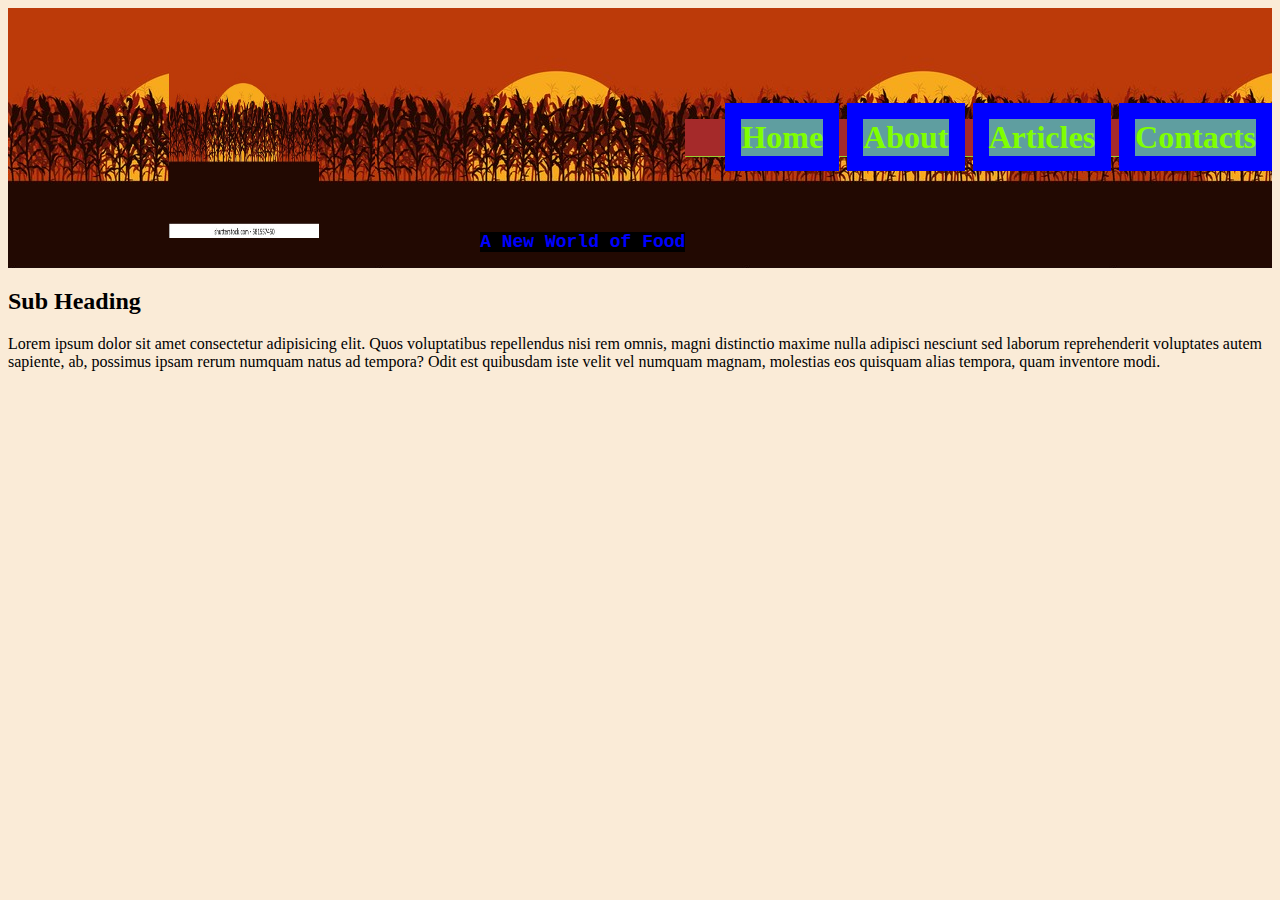
==== index.html @ ae5f2c88 "Add files via upload" ====
<!DOCTYPE html>
<html lang="en">
<head>
    <link rel="stylesheet" href="./main.css">
    <meta charset="UTF-8">
    <meta http-equiv="X-UA-Compatible" content="IE=edge">
    <meta name="viewport" content="width=
    , initial-scale=1.0">
    <title>Document</title>
</head>
<body>
    <header>
        <img class="titleimage" src="image/headimage.jpg" alt="corn crop in sunlight">
    <h1 class="title">A New World of Food</h1>
    <nav>
        <ul>

            <li><a href="index.html">Home</a></li>
            <li><a href="about.html">About</a></li>
            <li><a href="article.html">Articles</a></li>
            <li><a href="contact.html">Contacts</a></li>


        </ul>

    </nav>
    </header>

    <main>

        <h2 class="subtitle">Sub Heading</h2>

        <p>Lorem ipsum dolor sit amet consectetur adipisicing elit. Quos voluptatibus repellendus nisi rem omnis, magni distinctio maxime nulla adipisci nesciunt sed laborum reprehenderit voluptates autem sapiente, ab, possimus ipsam rerum numquam natus ad tempora? Odit est quibusdam iste velit vel numquam magnam, molestias eos quisquam alias tempora, quam inventore modi.</p>
<img src="" alt="">

    </main>
    <footer>


    </footer>



</body>
</html>
---- main.css ----
* {
    background-color: antiquewhite;
}

nav {
    text-align: center;
    font-size: 2em;
    font-weight: bolder;
    border-bottom: 1px solid yellowgreen;
    background-color: brown;

}

nav ul {
    margin: 0;
    background-color: brown;
}

nav li {
    display: inline;
    background-color: blue;
    /* justify-content: space-evenly; */
    padding: 0.5em;
    text-decoration: none;
    
}

nav a {
    display: inline-block;
    padding: 0 em;
    color: chartreuse;
    text-decoration: none;
    background-color: cadetblue;

}

nav a:hover {

    background-color: coral;


}
.title {
    display: flex;
    flex-direction: row;
    background-color: black;
    color: blue;
    font-size: large;
    font-family: 'Courier New', Courier, monospace;
    font-weight: bold;
    text-align: center;
    margin-top: 220px;
}

#subtitle {

    color: blueviolet;
    font-size: medium;
    font-family: 'Franklin Gothic Medium', 'Arial Narrow', Arial, sans-serif;
    font-weight: lighter;
    text-align: left;
}

header {

    background-color: crimson;
    background-image: url('image/headimage.jpg');
    display: flex;
    justify-content: center;
    align-items: center;
    height: 260px;

}


.titleimage { 

    float: inline-end;
    height: 200px;
    width: 150px;
    margin: auto;

}
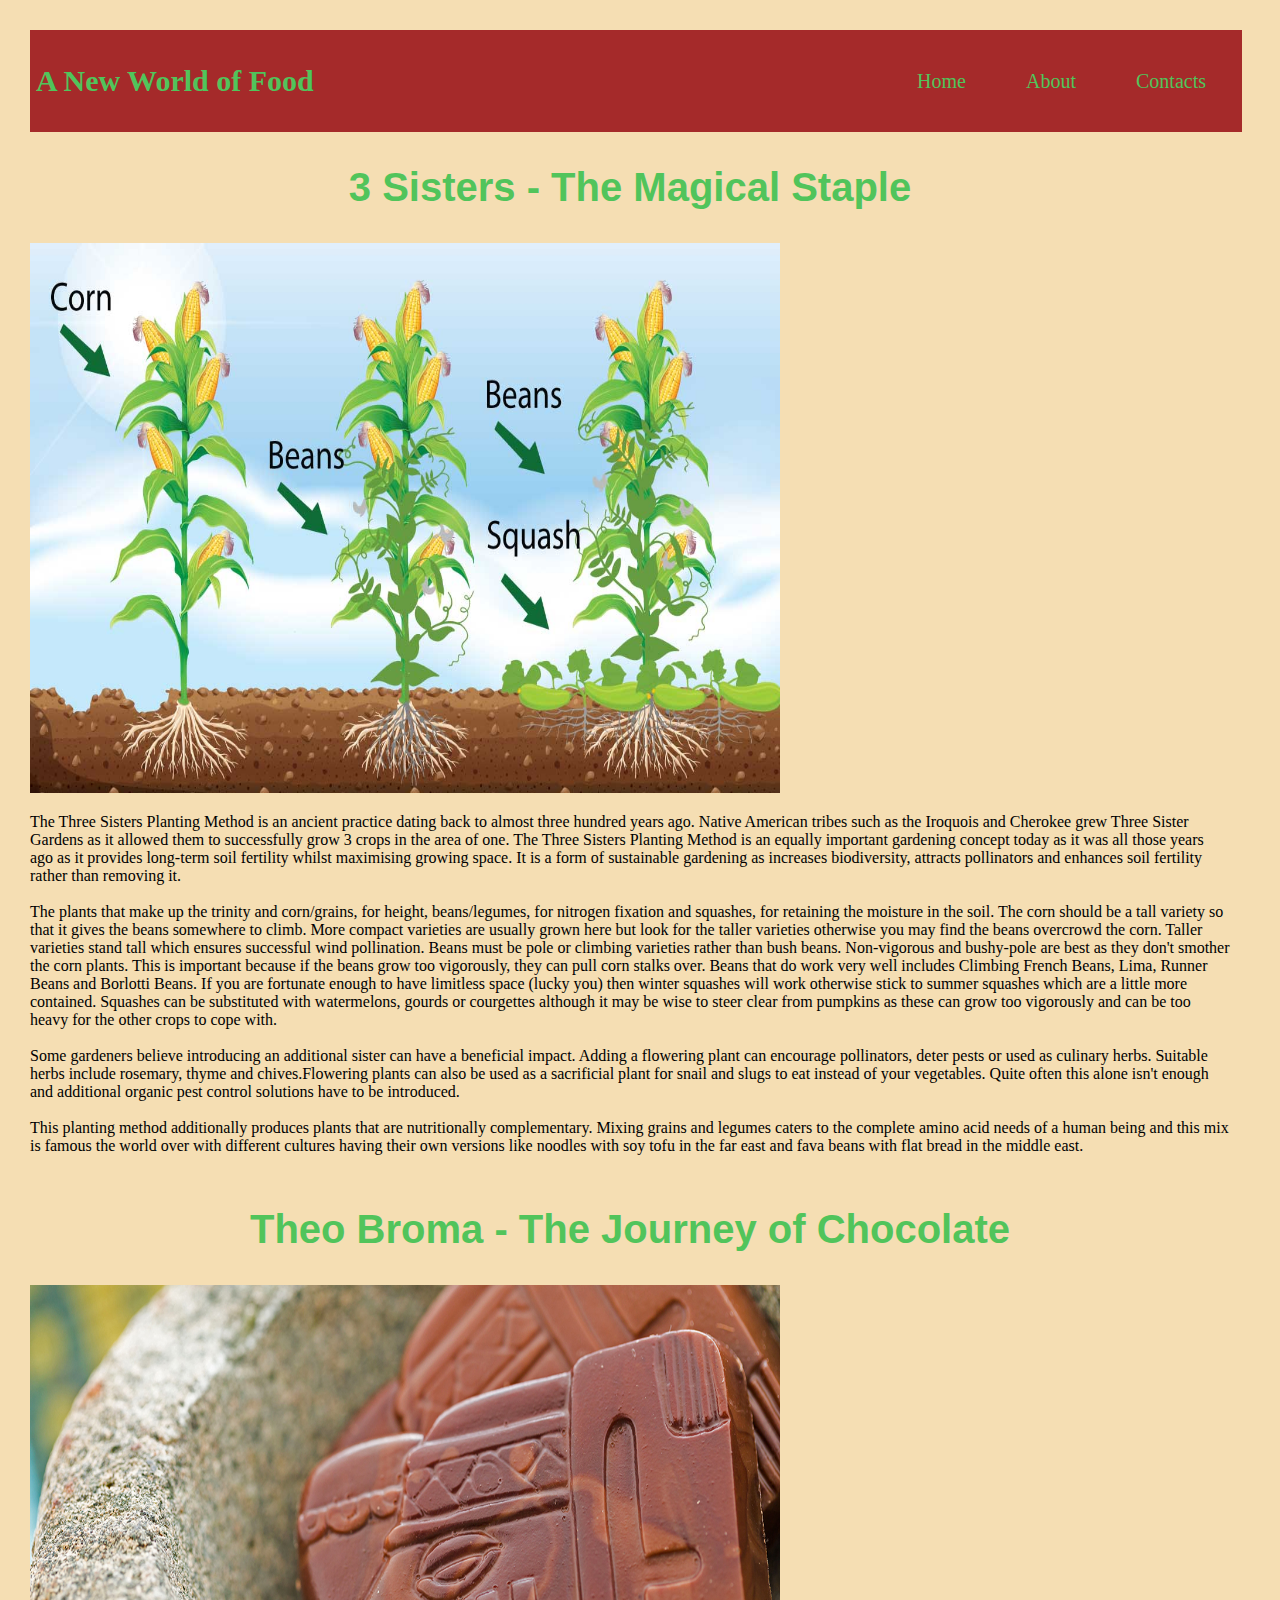
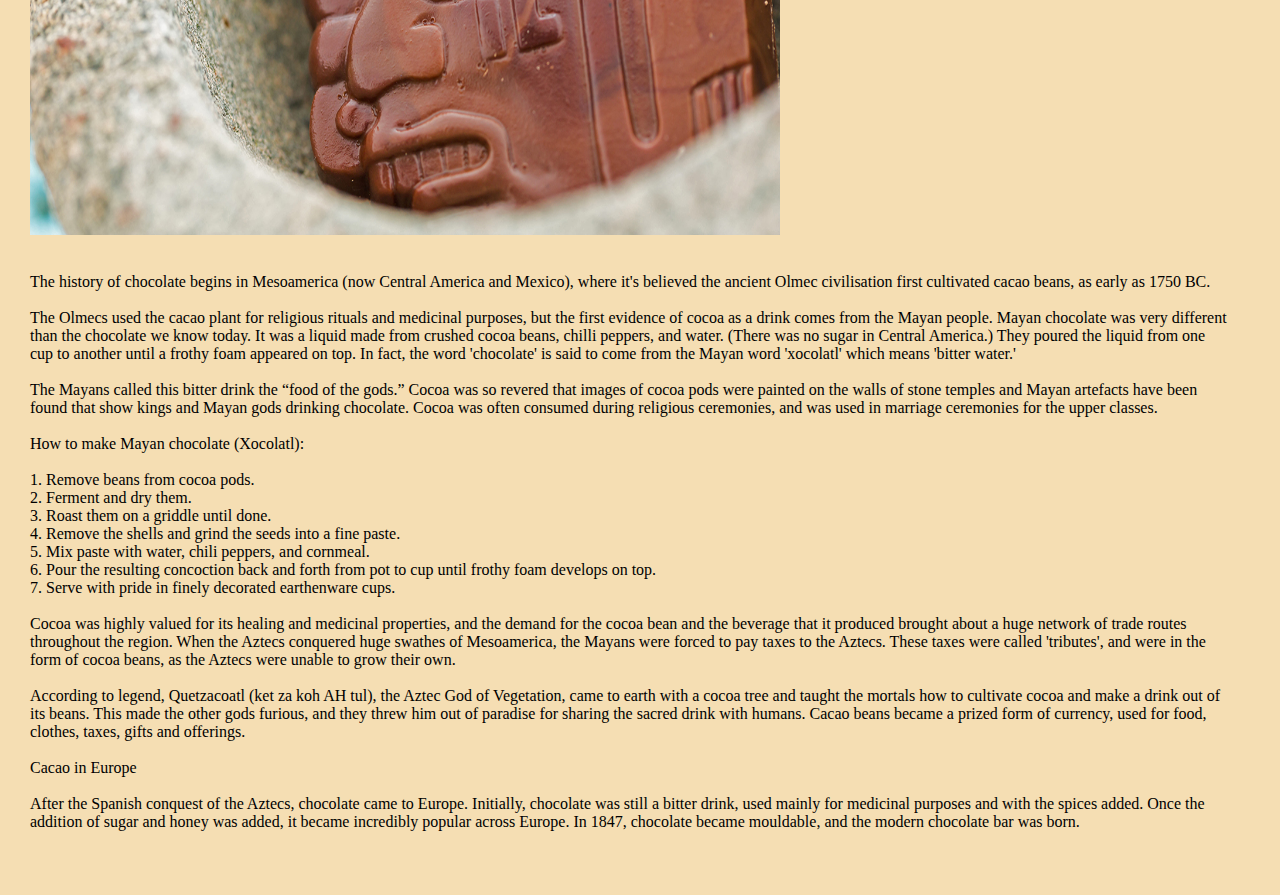
==== commit 16c24e3d: "Add files via upload" ====
--- a/index.html
+++ b/index.html
@@ -6,38 +6,97 @@
     <meta http-equiv="X-UA-Compatible" content="IE=edge">
     <meta name="viewport" content="width=
     , initial-scale=1.0">
-    <title>Document</title>
+    <title>Home</title>
 </head>
 <body>
-    <header>
-        <img class="titleimage" src="image/headimage.jpg" alt="corn crop in sunlight">
-    <h1 class="title">A New World of Food</h1>
-    <nav>
+    <div id="navbar">
+        <h1 class="brandname">A New World of Food</h1>
+
         <ul>
-
             <li><a href="index.html">Home</a></li>
             <li><a href="about.html">About</a></li>
-            <li><a href="article.html">Articles</a></li>
             <li><a href="contact.html">Contacts</a></li>
+        </ul>   
+    </div>
+    
+    <main>
+        <div>
+            <!-- <div id="my-div">
+                <a href="#" class="fill-div"></a>
+            </div> -->
+            <!-- <img src="image/headimage.jpg" alt="corn crop in sunlight"> -->
+
+            <h2 class="subtitle">3 Sisters - The Magical Staple</h2>
+
+            <img class="article_image" src="image/3sisters.jpg" alt="Beans, Squash and Corn">
+
+            <p>
+                The Three Sisters Planting Method is an ancient practice dating back to almost three hundred years ago. Native American tribes such as the Iroquois and Cherokee grew Three Sister Gardens as it allowed them to successfully grow 3 crops in the area of one. The Three Sisters Planting Method is an equally important gardening concept today as it was all those years ago as it provides long-term soil fertility whilst maximising growing space. It is a form of sustainable gardening as increases biodiversity, attracts pollinators and enhances soil fertility rather than removing it.<br>
+                <br>
+
+                The plants that make up the trinity and corn/grains, for height, beans/legumes, for nitrogen fixation and squashes, for retaining the moisture in the soil. The corn should be a tall variety so that it gives the beans somewhere to climb. More compact varieties are usually grown here but look for the taller varieties otherwise you may find the beans overcrowd the corn. Taller varieties stand tall which ensures successful wind pollination. Beans must be pole or climbing varieties rather than bush beans. Non-vigorous and bushy-pole are best as they don't smother the corn plants. This is important because if the beans grow too vigorously, they can pull corn stalks over. Beans that do work very well includes Climbing French Beans, Lima, Runner Beans and Borlotti Beans. If you are fortunate enough to have limitless space (lucky you) then winter squashes will work otherwise stick to summer squashes which are a little more contained. Squashes can be substituted with watermelons, gourds or courgettes although it may be wise to steer clear from pumpkins as these can grow too vigorously and can be too heavy for the other crops to cope with.<br>
+                <br>
+                
+                Some gardeners believe introducing an additional sister can have a beneficial impact. Adding a flowering plant can encourage pollinators, deter pests or used as culinary herbs. Suitable herbs include rosemary, thyme and chives.Flowering plants can also be used as a sacrificial plant for snail and slugs to eat instead of your vegetables. Quite often this alone isn't enough and additional organic pest control solutions have to be introduced.<br>
+                <br>
+                
+                This planting method additionally produces plants that are nutritionally complementary. Mixing grains and legumes caters to the complete amino acid needs of a human being and this mix is famous the world over with different cultures having their own versions like noodles with soy tofu in the far east and fava beans with flat bread in the middle east. <br>
+                <br>
+            
+            </p>
 
 
-        </ul>
+        </div>
 
-    </nav>
-    </header>
+        <div>
+            <h2 class="subtitle">Theo Broma - The Journey of Chocolate</h2>
 
-    <main>
+            <img class="article_image" src="image/mayanchoco.jpg" alt="mayan chocolate">
 
-        <h2 class="subtitle">Sub Heading</h2>
+            <p>
+                <br>
+                The history of chocolate begins in Mesoamerica (now Central America and Mexico), where it's believed the ancient Olmec civilisation first cultivated cacao beans, as early as 1750 BC.<br>
+                <br>
 
-        <p>Lorem ipsum dolor sit amet consectetur adipisicing elit. Quos voluptatibus repellendus nisi rem omnis, magni distinctio maxime nulla adipisci nesciunt sed laborum reprehenderit voluptates autem sapiente, ab, possimus ipsam rerum numquam natus ad tempora? Odit est quibusdam iste velit vel numquam magnam, molestias eos quisquam alias tempora, quam inventore modi.</p>
-<img src="" alt="">
+                The Olmecs used the cacao plant for religious rituals and medicinal purposes, but the first evidence of cocoa as a drink comes from the Mayan people. Mayan chocolate was very different than the chocolate we know today. It was a liquid made from crushed cocoa beans, chilli peppers, and water. (There was no sugar in Central America.) They poured the liquid from one cup to another until a frothy foam appeared on top. In fact, the word 'chocolate' is said to come from the Mayan word 'xocolatl' which means 'bitter water.'<br>
+                <br>
+
+                The Mayans called this bitter drink the “food of the gods.” Cocoa was so revered that images of cocoa pods were painted on the walls of stone temples and Mayan artefacts have been found that show kings and Mayan gods drinking chocolate. Cocoa was often consumed during religious ceremonies, and was used in marriage ceremonies for the upper classes.<br>
+                <br>
+
+                How to make Mayan chocolate (Xocolatl):<br>
+                <br>
+                1. Remove beans from cocoa pods.<br>
+                2. Ferment and dry them.<br>
+                3. Roast them on a griddle until done.<br>
+                4. Remove the shells and grind the seeds into a fine paste.<br>
+                5. Mix paste with water, chili peppers, and cornmeal.<br>
+                6. Pour the resulting concoction back and forth from pot to cup until frothy foam develops on top.<br>
+                7. Serve with pride in finely decorated earthenware cups.<br>
+                <br>
+
+                Cocoa was highly valued for its healing and medicinal properties, and the demand for the cocoa bean and the beverage that it produced brought about a huge network of trade routes throughout the region.
+                When the Aztecs conquered huge swathes of Mesoamerica, the Mayans were forced to pay taxes to the Aztecs. These taxes were called 'tributes', and were in the form of cocoa beans, as the Aztecs were unable to grow their own.<br>
+                <br>
+
+                According to legend, Quetzacoatl (ket za koh AH tul), the Aztec God of Vegetation, came to earth with a cocoa tree and taught the mortals how to cultivate cocoa and make a drink out of its beans. This made the other gods furious, and they threw him out of paradise for sharing the sacred drink with humans.
+                Cacao beans became a prized form of currency, used for food, clothes, taxes, gifts and offerings.<br>
+                <br>
+
+                Cacao in Europe<br>
+                <br>
+                After the Spanish conquest of the Aztecs, chocolate came to Europe. Initially, chocolate was still a bitter drink, used mainly for medicinal purposes and with the spices added. Once the addition of sugar and honey was added, it became incredibly popular across Europe. In 1847, chocolate became mouldable, and the modern chocolate bar was born.<br>
+                <br>
+
+                </p>
+
+
+
+        </div>
+
 
     </main>
-    <footer>
 
-
-    </footer>
 
 
 
--- a/main.css
+++ b/main.css
@@ -1,84 +1,75 @@
-* {
-    background-color: antiquewhite;
+body {
+    margin: 20px 40px 20px 20px;
+    padding: 10px 10px 10px 10px;
+    box-sizing: border-box;
+    background-color: wheat;
 }
 
-nav {
+#navbar {
+    background-color: brown;
+    height: 90px;
+    width: 100%;
+    display: flex;
+    align-items: center;
+    justify-content: space-between;
+    padding: 0.5%;
+}
+
+.brandname {
+    color: rgb(81, 196, 91);
+    font-size: 30px;
+    font-family: cursive;
+}
+
+
+#navbar ul {
+    list-style: none;
+    display: flex;
+}
+
+#navbar ul li {
+    padding: 10px 30px;
+}
+
+#navbar ul li a {
+    color: rgb(81, 196, 91);
+    text-decoration: none;  
+    font-size: 20px;
+}
+
+#navbar ul li a:hover {
+    color: rgb(71, 71, 224);
+}
+
+.subtitle {
     text-align: center;
-    font-size: 2em;
+    color: rgb(81, 196, 91);
+    font-size: 40px;
+    font-family: 'Franklin Gothic Medium', 'Arial Narrow', Arial, sans-serif;
+    font-weight: lighter;
     font-weight: bolder;
-    border-bottom: 1px solid yellowgreen;
-    background-color: brown;
+}
+
+.address {
+    text-align: center;
+    font-size: 30px;
+    font-weight: bold;
 
 }
 
-nav ul {
-    margin: 0;
-    background-color: brown;
+.about_image {
+    width: 750px;
+    height: 750px;
+    margin: auto;
 }
 
-nav li {
-    display: inline;
-    background-color: blue;
-    /* justify-content: space-evenly; */
-    padding: 0.5em;
-    text-decoration: none;
-    
-}
-
-nav a {
-    display: inline-block;
-    padding: 0 em;
-    color: chartreuse;
-    text-decoration: none;
-    background-color: cadetblue;
-
-}
-
-nav a:hover {
-
-    background-color: coral;
-
-
-}
-.title {
-    display: flex;
-    flex-direction: row;
-    background-color: black;
-    color: blue;
-    font-size: large;
-    font-family: 'Courier New', Courier, monospace;
-    font-weight: bold;
-    text-align: center;
-    margin-top: 220px;
-}
-
-#subtitle {
-
-    color: blueviolet;
-    font-size: medium;
-    font-family: 'Franklin Gothic Medium', 'Arial Narrow', Arial, sans-serif;
-    font-weight: lighter;
-    text-align: left;
-}
-
-header {
-
-    background-color: crimson;
-    background-image: url('image/headimage.jpg');
-    display: flex;
-    justify-content: center;
-    align-items: center;
-    height: 260px;
+.article_image {
+    width: 750px;
+    height: 550px;
+    margin: auto;
 
 }
 
 
-.titleimage { 
 
-    float: inline-end;
-    height: 200px;
-    width: 150px;
-    margin: auto;
-
-}
-
+ 